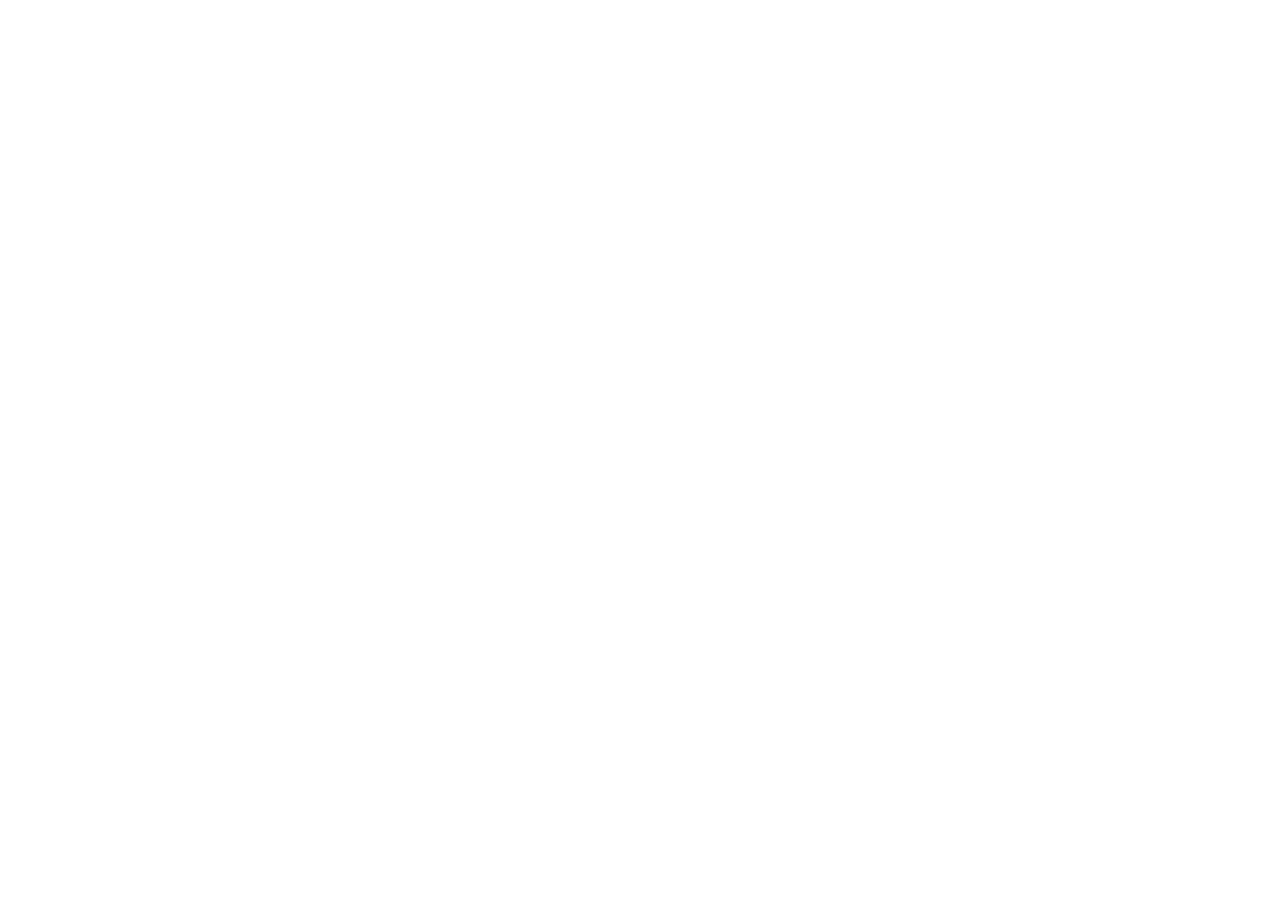
==== gallery.html @ d91d7dc7 "add basic structure" ====
<!DOCTYPE html>
<html lang="en">

<head>
    <meta charset="UTF-8">
    <meta http-equiv="X-UA-Compatible" content="IE=edge">
    <meta name="viewport" content="width=device-width, initial-scale=1.0">
    <title>Gallery</title>
</head>

<body>
    <header></header>
    <main>
        <section>

        </section>
    </main>
    <footer></footer>
</body>

</html>
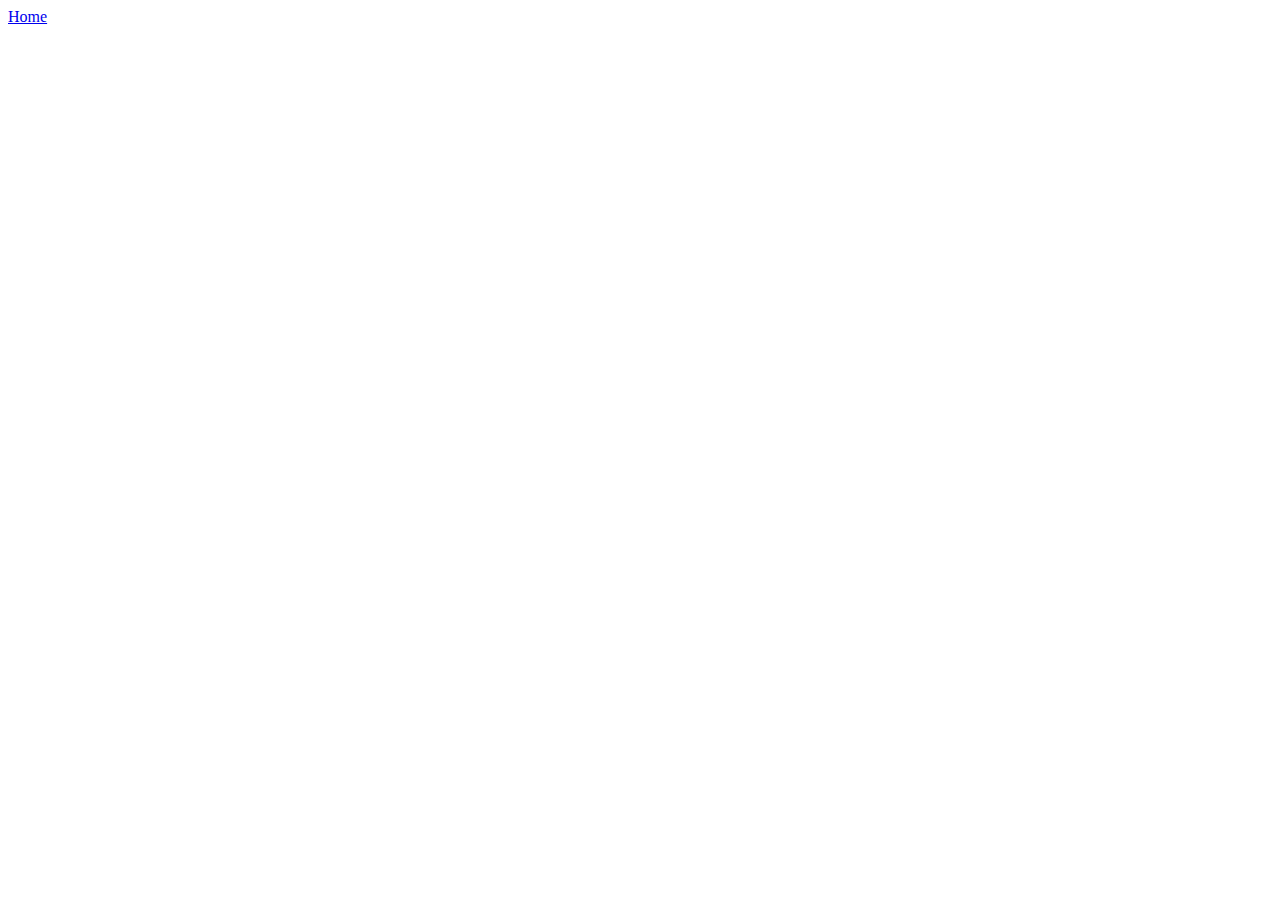
==== commit 83dae9a9: "add name of link to index.html" ====
--- a/gallery.html
+++ b/gallery.html
@@ -12,6 +12,7 @@
     <header></header>
     <main>
         <section>
+            <a href="./index.html">Home</a>
 
         </section>
     </main>
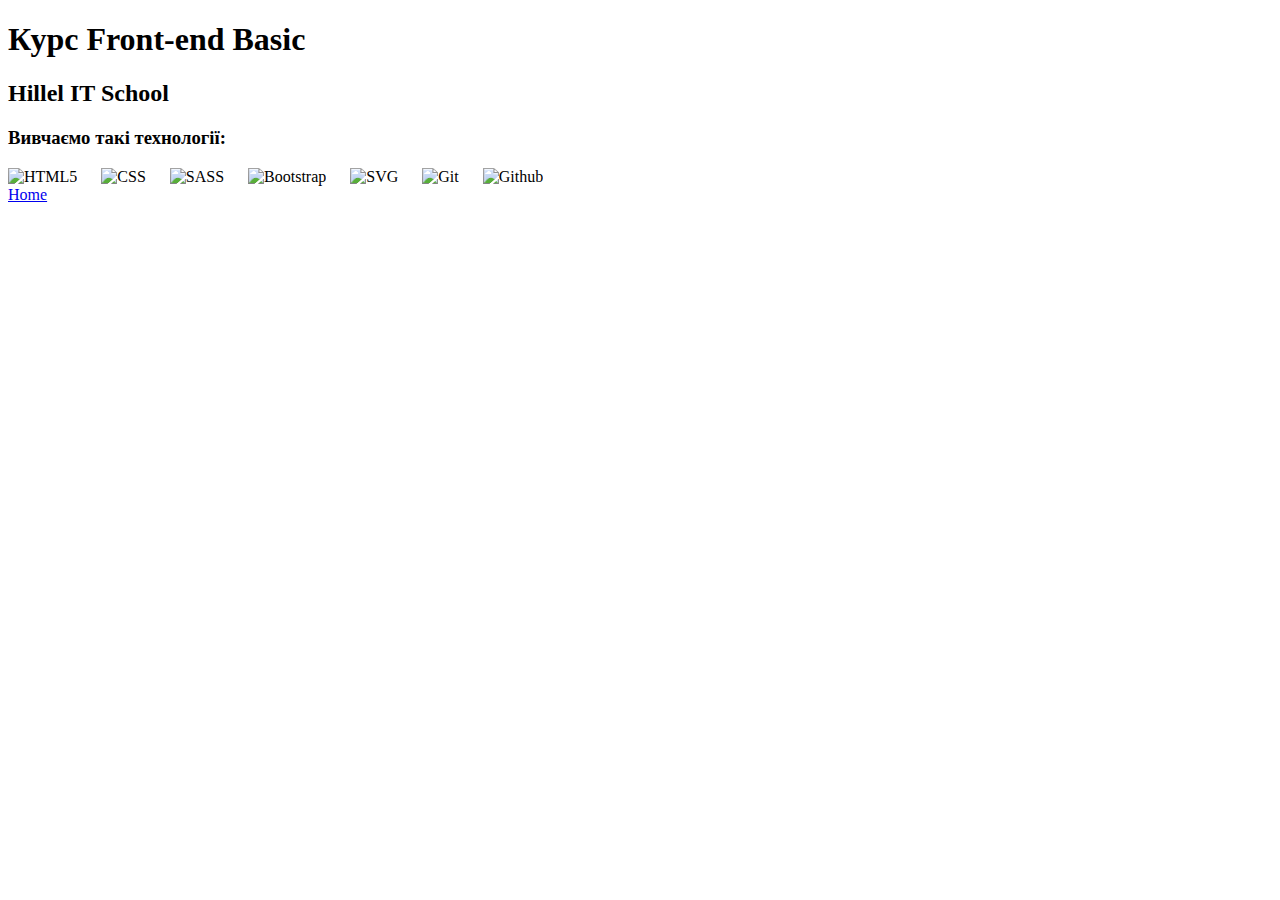
==== commit f0b5424d: "add images to gallery" ====
--- a/gallery.html
+++ b/gallery.html
@@ -9,12 +9,22 @@
 </head>
 
 <body>
-    <header></header>
+    <header>
+        <h1>Курс Front-end Basic</h1>
+        <h2>Hillel IT School</h2>
+    </header>
     <main>
+        <h3>Вивчаємо такі технології:</h3>
         <section>
-            <a href="./index.html">Home</a>
-
+            <img src="./images/image1.png.webp" alt="HTML5">&nbsp;&nbsp; &nbsp;&nbsp;
+            <img src="./images/image2.png.webp" alt="CSS">&nbsp;&nbsp; &nbsp;&nbsp;
+            <img src="./images/image3.png.webp" alt="SASS">&nbsp;&nbsp; &nbsp;&nbsp;
+            <img src="./images/image4.png.webp" alt="Bootstrap">&nbsp;&nbsp; &nbsp;&nbsp;
+            <img src="./images/image5.png.webp" alt="SVG">&nbsp;&nbsp; &nbsp;&nbsp;
+            <img src="./images/image6.png.webp" alt="Git">&nbsp;&nbsp; &nbsp;&nbsp;
+            <img src="./images/image7.png.webp" alt="Github">
         </section>
+        <a href="./index.html">Home</a>
     </main>
     <footer></footer>
 </body>
